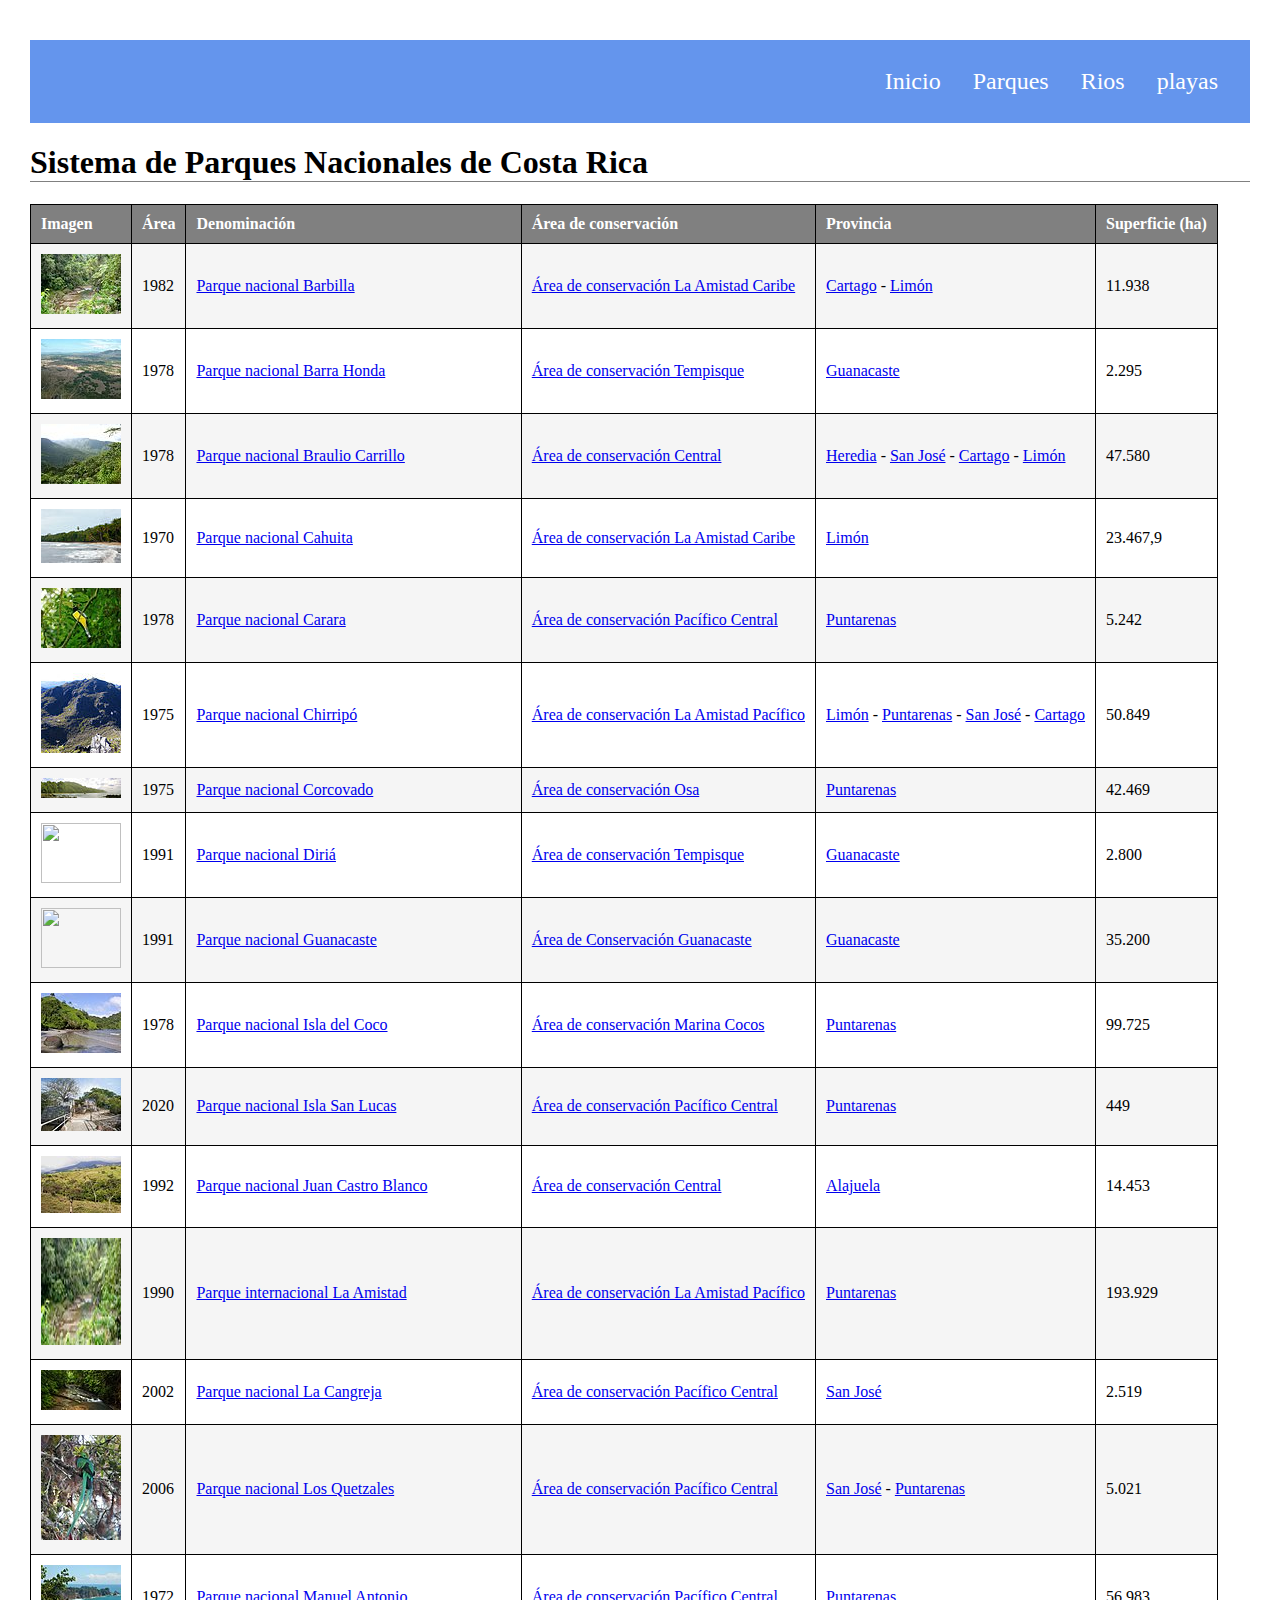
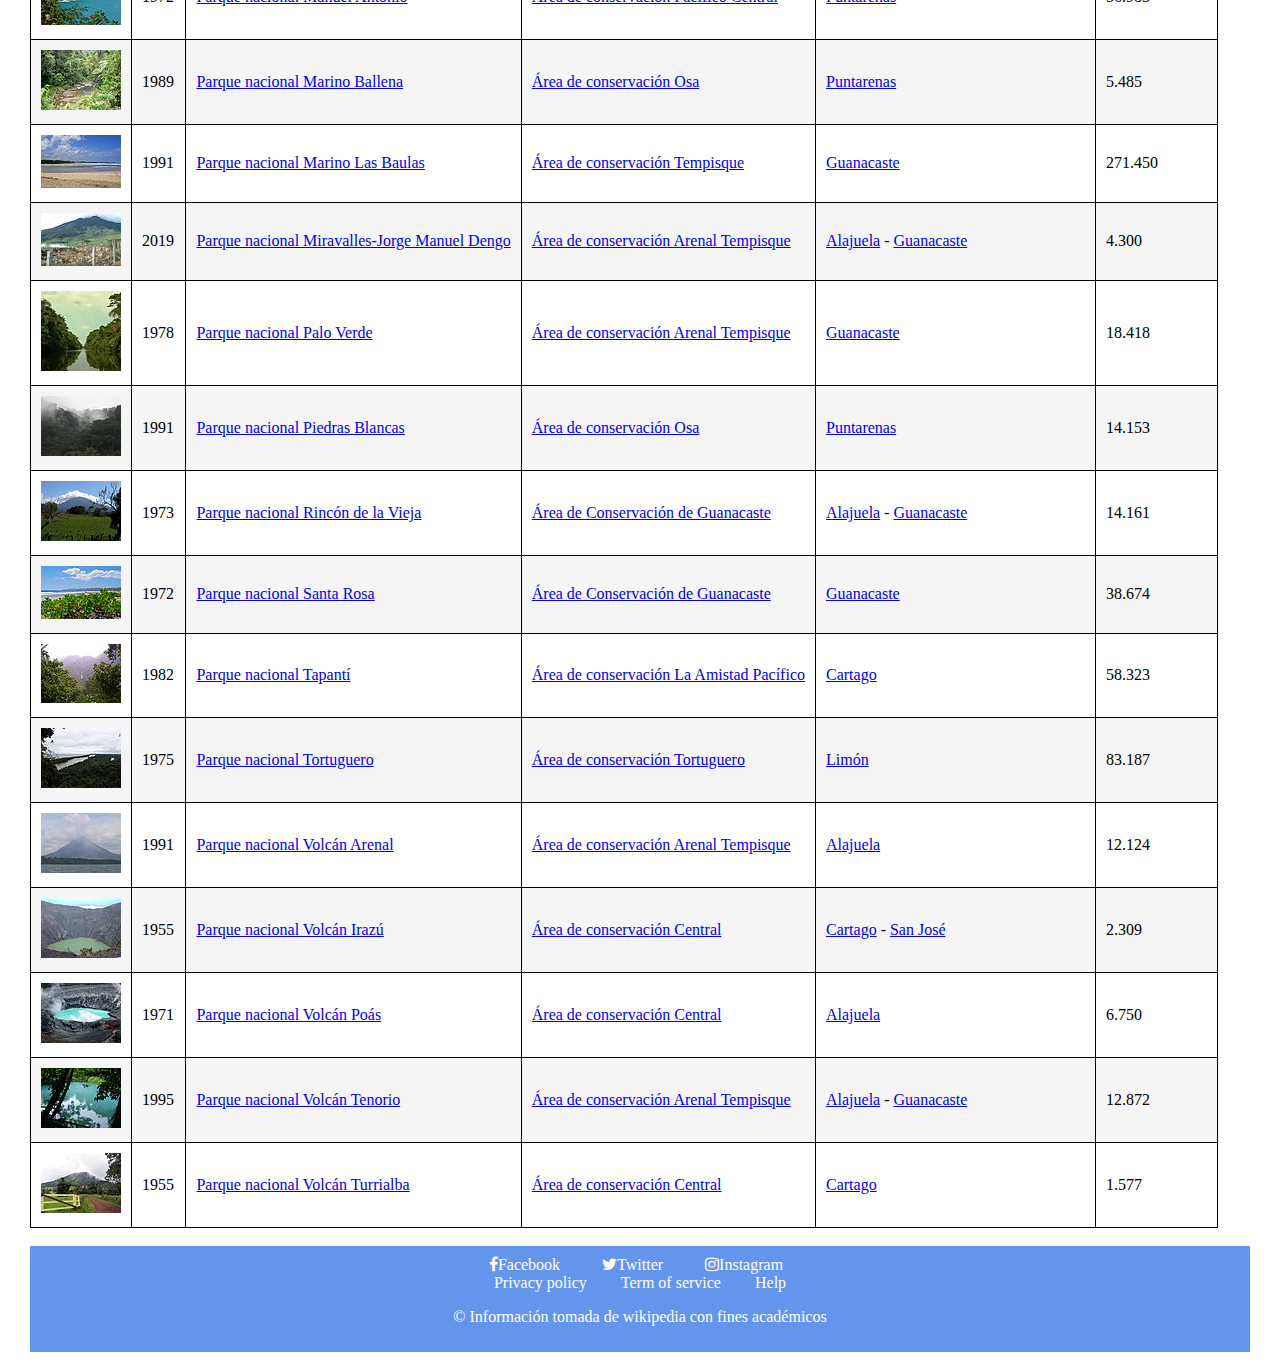
==== parques.html @ a2bc77d2 "Se sube el proyecto" ====
<!DOCTYPE html>
<html lang="en">
<head>
    <meta charset="UTF-8">
    <meta name="viewport" content="width=device-width, initial-scale=1.0">
    <title>Sistema de Parques Nacionales de Costa Rica</title>
    <link rel="stylesheet" href="css/style.css">
    <link rel="stylesheet" href="https://maxcdn.bootstrapcdn.com/font-awesome/4.4.0/css/font-awesome.min.css">
</head>
<body>
    <header>
        <nav>
            <a href="inicio.html">Inicio</a>
            <a href="parques.html">Parques</a>
            <a href="rios.html">Rios</a>
            <a href="playas.html">playas</a>
        </nav>
    </header>
    <h1>Sistema de Parques Nacionales de Costa Rica</h1>
    <section>
        <table >
            <thead>
                <tr>
                    <th>Imagen</th>
                    <th>&Aacute;rea</th>
                    <th>Denominación</th>
                    <th>&Aacute;rea de conservaci&oacute;n</th>
                    <th>Provincia</th>
                    <th>Superficie (ha)</th>
                </tr>
            </thead> 
            <tbody>
                <tr>
                    <td><img src="image/Barbilla.JPG"   alt="Barbilla" width="80" height="60" data-file-width="2304" data-file-height="1728" /></td>
                    <td>1982</td>
                    <td><a title="Parque nacional Barbilla"
                            href="https://es.wikipedia.org/wiki/Parque_nacional_Barbilla">Parque nacional Barbilla</a></td>
                    <td><a title="&Aacute;rea de conservaci&oacute;n La Amistad Caribe"
                            href="https://es.wikipedia.org/wiki/%C3%81rea_de_conservaci%C3%B3n_La_Amistad_Caribe">&Aacute;rea
                            de conservaci&oacute;n La Amistad Caribe</a></td>
                    <td><a title="Provincia de Cartago"
                            href="https://es.wikipedia.org/wiki/Provincia_de_Cartago">Cartago</a>&nbsp;-&nbsp;<a
                            title="Lim&oacute;n" href="https://es.wikipedia.org/wiki/Lim%C3%B3n">Lim&oacute;n</a></td>
                    <td>11.938</td>
                </tr>
                <tr>
                    <td><img src="image/barra-honda.JPG"
                                alt="" width="80" height="60" data-file-width="800" data-file-height="600" /></td>
                    <td>1978</td>
                    <td><a title="Parque nacional Barra Honda"
                            href="https://es.wikipedia.org/wiki/Parque_nacional_Barra_Honda">Parque nacional Barra Honda</a>
                    </td>
                    <td><a title="&Aacute;rea de conservaci&oacute;n Tempisque"
                            href="https://es.wikipedia.org/wiki/%C3%81rea_de_conservaci%C3%B3n_Tempisque">&Aacute;rea de
                            conservaci&oacute;n Tempisque</a></td>
                    <td><a class="mw-redirect" title="Guanacaste"
                            href="https://es.wikipedia.org/wiki/Guanacaste">Guanacaste</a></td>
                    <td>2.295</td>
                </tr>
                <tr>
                    <td><img src="image/braulio-carrillo.jpg" alt="" width="80" height="60" data-file-width="640" data-file-height="480" /></td>
                    <td>1978</td>
                    <td><a title="Parque nacional Braulio Carrillo"
                            href="https://es.wikipedia.org/wiki/Parque_nacional_Braulio_Carrillo">Parque nacional Braulio
                            Carrillo</a></td>
                    <td><a title="&Aacute;rea de conservaci&oacute;n Central"
                            href="https://es.wikipedia.org/wiki/%C3%81rea_de_conservaci%C3%B3n_Central">&Aacute;rea de
                            conservaci&oacute;n Central</a></td>
                    <td><a title="Provincia de Heredia"
                            href="https://es.wikipedia.org/wiki/Provincia_de_Heredia">Heredia</a>&nbsp;-&nbsp;<a
                            title="Provincia de San Jos&eacute;"
                            href="https://es.wikipedia.org/wiki/Provincia_de_San_Jos%C3%A9">San
                            Jos&eacute;</a>&nbsp;-&nbsp;<a title="Provincia de Cartago"
                            href="https://es.wikipedia.org/wiki/Provincia_de_Cartago">Cartago</a>&nbsp;-&nbsp;<a
                            title="Provincia de Lim&oacute;n"
                            href="https://es.wikipedia.org/wiki/Provincia_de_Lim%C3%B3n">Lim&oacute;n</a></td>
                    <td>47.580</td>
                </tr>
                <tr>
                    <td><img src="image/cahuita.jpg" alt="" width="80" height="54" data-file-width="1600" data-file-height="1082" /></td>
                    <td>1970</td>
                    <td><a title="Parque nacional Cahuita"
                            href="https://es.wikipedia.org/wiki/Parque_nacional_Cahuita">Parque nacional Cahuita</a></td>
                    <td><a title="&Aacute;rea de conservaci&oacute;n La Amistad Caribe"
                            href="https://es.wikipedia.org/wiki/%C3%81rea_de_conservaci%C3%B3n_La_Amistad_Caribe">&Aacute;rea
                            de conservaci&oacute;n La Amistad Caribe</a></td>
                    <td><a title="Provincia de Lim&oacute;n"
                            href="https://es.wikipedia.org/wiki/Provincia_de_Lim%C3%B3n">Lim&oacute;n</a></td>
                    <td>23.467,9</td>
                </tr>
                <tr>
                    <td><img src="image/carara.jpeg "alt="" width="80" height="60" data-file-width="1600" data-file-height="1202" /></td>
                    <td>1978</td>
                    <td><a title="Parque nacional Carara" href="https://es.wikipedia.org/wiki/Parque_nacional_Carara">Parque
                            nacional Carara</a></td>
                    <td><a title="&Aacute;rea de conservaci&oacute;n Pac&iacute;fico Central"
                            href="https://es.wikipedia.org/wiki/%C3%81rea_de_conservaci%C3%B3n_Pac%C3%ADfico_Central">&Aacute;rea
                            de conservaci&oacute;n Pac&iacute;fico Central</a></td>
                    <td><a title="Provincia de Puntarenas"
                            href="https://es.wikipedia.org/wiki/Provincia_de_Puntarenas">Puntarenas</a></td>
                    <td>5.242</td>
                </tr>
                <tr>
                    <td><img src="image/chirripo.jpg" alt="" width="80" height="80" data-file-width="1697" data-file-height="1699" /></td>
                    <td>1975</td>
                    <td><a title="Parque nacional Chirrip&oacute;"
                            href="https://es.wikipedia.org/wiki/Parque_nacional_Chirrip%C3%B3">Parque nacional
                            Chirrip&oacute;</a></td>
                    <td><a title="&Aacute;rea de conservaci&oacute;n La Amistad Pac&iacute;fico"
                            href="https://es.wikipedia.org/wiki/%C3%81rea_de_conservaci%C3%B3n_La_Amistad_Pac%C3%ADfico">&Aacute;rea
                            de conservaci&oacute;n La Amistad Pac&iacute;fico</a></td>
                    <td><a title="Provincia de Lim&oacute;n"
                            href="https://es.wikipedia.org/wiki/Provincia_de_Lim%C3%B3n">Lim&oacute;n</a>&nbsp;-&nbsp;<a
                            title="Provincia de Puntarenas"
                            href="https://es.wikipedia.org/wiki/Provincia_de_Puntarenas">Puntarenas</a>&nbsp;-&nbsp;<a
                            title="Provincia de San Jos&eacute;"
                            href="https://es.wikipedia.org/wiki/Provincia_de_San_Jos%C3%A9">San
                            Jos&eacute;</a>&nbsp;-&nbsp;<a title="Provincia de Cartago"
                            href="https://es.wikipedia.org/wiki/Provincia_de_Cartago">Cartago</a></td>
                    <td>50.849</td>
                </tr>
                <tr>
                    <td><img src="image/corcovado.jpg" alt="" width="80" height="20" data-file-width="3060" data-file-height="768" /></td>
                    <td>1975</td>
                    <td><a title="Parque nacional Corcovado (Costa Rica)"
                            href="https://es.wikipedia.org/wiki/Parque_nacional_Corcovado_(Costa_Rica)">Parque nacional
                            Corcovado</a></td>
                    <td><a title="&Aacute;rea de conservaci&oacute;n Osa"
                            href="https://es.wikipedia.org/wiki/%C3%81rea_de_conservaci%C3%B3n_Osa">&Aacute;rea de
                            conservaci&oacute;n Osa</a></td>
                    <td><a title="Provincia de Puntarenas"
                            href="https://es.wikipedia.org/wiki/Provincia_de_Puntarenas">Puntarenas</a></td>
                    <td>42.469</td>
                </tr>
                <tr>
                    <td><img src="image/parques nacionales/barra-honda.JPG"
                        alt="" width="80" height="60" data-file-width="800" data-file-height="600" /></td>
                    <td>1991</td>
                    <td><a title="Parque nacional Diri&aacute;"
                            href="https://es.wikipedia.org/wiki/Parque_nacional_Diri%C3%A1">Parque nacional Diri&aacute;</a>
                    </td>
                    <td><a title="&Aacute;rea de conservaci&oacute;n Tempisque"
                            href="https://es.wikipedia.org/wiki/%C3%81rea_de_conservaci%C3%B3n_Tempisque">&Aacute;rea de
                            conservaci&oacute;n Tempisque</a></td>
                    <td><a title="Provincia de Guanacaste"
                            href="https://es.wikipedia.org/wiki/Provincia_de_Guanacaste">Guanacaste</a></td>
                    <td>2.800</td>
                </tr>
                <tr>
                    <td><img src="image/guanacaste.jpg="" width="80" height="60" data-file-width="1024" data-file-height="768" /></td>
                    <td>1991</td>
                    <td><a title="Parque nacional Guanacaste"
                            href="https://es.wikipedia.org/wiki/Parque_nacional_Guanacaste">Parque nacional Guanacaste</a>
                    </td>
                    <td><a class="mw-redirect" title="&Aacute;rea de Conservaci&oacute;n Guanacaste"
                            href="https://es.wikipedia.org/wiki/%C3%81rea_de_Conservaci%C3%B3n_Guanacaste">&Aacute;rea de
                            Conservaci&oacute;n Guanacaste</a></td>
                    <td><a class="mw-redirect" title="Guanacaste"
                            href="https://es.wikipedia.org/wiki/Guanacaste">Guanacaste</a></td>
                    <td>35.200</td>
                </tr>
                <tr>
                    <td><img src="image/isla-coco.jpg"    alt="" width="80" height="60" data-file-width="640" data-file-height="479" /></td>
                    <td>1978</td>
                    <td><a title="Parque nacional Isla del Coco"
                            href="https://es.wikipedia.org/wiki/Parque_nacional_Isla_del_Coco">Parque nacional Isla del
                            Coco</a></td>
                    <td><a title="&Aacute;rea de conservaci&oacute;n Marina Cocos"
                            href="https://es.wikipedia.org/wiki/%C3%81rea_de_conservaci%C3%B3n_Marina_Cocos">&Aacute;rea de
                            conservaci&oacute;n Marina Cocos</a></td>
                    <td><a title="Provincia de Puntarenas"
                            href="https://es.wikipedia.org/wiki/Provincia_de_Puntarenas">Puntarenas</a></td>
                    <td>99.725</td>
                </tr>
                <tr>
                    <td><img src="image/isla-san-lucas.jpg"   alt="" width="80" height="53" data-file-width="2048" data-file-height="1366" /></td>
                    <td>2020</td>
                    <td><a title="Isla San Lucas" href="https://es.wikipedia.org/wiki/Isla_San_Lucas">Parque nacional Isla
                            San Lucas</a></td>
                    <td><a title="&Aacute;rea de conservaci&oacute;n Pac&iacute;fico Central"
                            href="https://es.wikipedia.org/wiki/%C3%81rea_de_conservaci%C3%B3n_Pac%C3%ADfico_Central">&Aacute;rea
                            de conservaci&oacute;n Pac&iacute;fico Central</a></td>
                    <td><a title="Provincia de Puntarenas"
                            href="https://es.wikipedia.org/wiki/Provincia_de_Puntarenas">Puntarenas</a></td>
                    <td>449</td>
                </tr>
                <tr>
                    <td><img src="image/juan-castro-blanco.jpg"    alt="" width="80" height="57" data-file-width="2410" data-file-height="1710" /></td>
                    <td>1992</td>
                    <td><a title="Parque nacional Juan Castro Blanco"
                            href="https://es.wikipedia.org/wiki/Parque_nacional_Juan_Castro_Blanco">Parque nacional Juan
                            Castro Blanco</a></td>
                    <td><a title="&Aacute;rea de conservaci&oacute;n Central"
                            href="https://es.wikipedia.org/wiki/%C3%81rea_de_conservaci%C3%B3n_Central">&Aacute;rea de
                            conservaci&oacute;n Central</a></td>
                    <td><a title="Provincia de Alajuela"
                            href="https://es.wikipedia.org/wiki/Provincia_de_Alajuela">Alajuela</a></td>
                    <td>14.453</td>
                </tr>
                <tr>
                    <td><img src="image/Barbilla.JPG"    alt="" width="80" height="107" data-file-width="1704" data-file-height="2272" /></td>
                    <td>1990</td>
                    <td><a title="Parque internacional La Amistad"
                            href="https://es.wikipedia.org/wiki/Parque_internacional_La_Amistad">Parque internacional La
                            Amistad</a></td>
                    <td><a title="&Aacute;rea de conservaci&oacute;n La Amistad Pac&iacute;fico"
                            href="https://es.wikipedia.org/wiki/%C3%81rea_de_conservaci%C3%B3n_La_Amistad_Pac%C3%ADfico">&Aacute;rea
                            de conservaci&oacute;n La Amistad Pac&iacute;fico</a></td>
                    <td><a title="Provincia de Puntarenas"
                            href="https://es.wikipedia.org/wiki/Provincia_de_Puntarenas">Puntarenas</a></td>
                    <td>193.929</td>
                </tr>
                <tr>
                    <td><img src="image/cangreja.jpg"    alt="" width="80" height="40" data-file-width="1920" data-file-height="966" /></td>
                    <td>2002</td>
                    <td><a title="Parque nacional La Cangreja"
                            href="https://es.wikipedia.org/wiki/Parque_nacional_La_Cangreja">Parque nacional La Cangreja</a>
                    </td>
                    <td><a title="&Aacute;rea de conservaci&oacute;n Pac&iacute;fico Central"
                            href="https://es.wikipedia.org/wiki/%C3%81rea_de_conservaci%C3%B3n_Pac%C3%ADfico_Central">&Aacute;rea
                            de conservaci&oacute;n Pac&iacute;fico Central</a></td>
                    <td><a title="Provincia de San Jos&eacute;"
                            href="https://es.wikipedia.org/wiki/Provincia_de_San_Jos%C3%A9">San Jos&eacute;</a></td>
                    <td>2.519</td>
                </tr>
                <tr>
                    <td><img src="image/quetzales.jpg"    alt="" width="80" height="105" data-file-width="1297" data-file-height="1701" /></td>
                    <td>2006</td>
                    <td><a title="Parque nacional Los Quetzales"
                            href="https://es.wikipedia.org/wiki/Parque_nacional_Los_Quetzales">Parque nacional Los
                            Quetzales</a></td>
                    <td><a title="&Aacute;rea de conservaci&oacute;n Pac&iacute;fico Central"
                            href="https://es.wikipedia.org/wiki/%C3%81rea_de_conservaci%C3%B3n_Pac%C3%ADfico_Central">&Aacute;rea
                            de conservaci&oacute;n Pac&iacute;fico Central</a></td>
                    <td><a title="Provincia de San Jos&eacute;"
                            href="https://es.wikipedia.org/wiki/Provincia_de_San_Jos%C3%A9">San
                            Jos&eacute;</a>&nbsp;-&nbsp;<a title="Provincia de Puntarenas"
                            href="https://es.wikipedia.org/wiki/Provincia_de_Puntarenas">Puntarenas</a></td>
                    <td>5.021</td>
                </tr>
                <tr>
                    <td><img src="image/manuel-antonio.JPG"    alt="" width="80" height="60" data-file-width="1280" data-file-height="960" /></td>
                    <td>1972</td>
                    <td><a title="Parque nacional Manuel Antonio"
                            href="https://es.wikipedia.org/wiki/Parque_nacional_Manuel_Antonio">Parque nacional Manuel
                            Antonio</a></td>
                    <td><a title="&Aacute;rea de conservaci&oacute;n Pac&iacute;fico Central"
                            href="https://es.wikipedia.org/wiki/%C3%81rea_de_conservaci%C3%B3n_Pac%C3%ADfico_Central">&Aacute;rea
                            de conservaci&oacute;n Pac&iacute;fico Central</a></td>
                    <td><a title="Provincia de Puntarenas"
                            href="https://es.wikipedia.org/wiki/Provincia_de_Puntarenas">Puntarenas</a></td>
                    <td>56.983</td>
                </tr>
                <tr>
                    <td><img src="image/Barbilla.JPG"    alt="" width="80" height="60" data-file-width="2272" data-file-height="1704" /></td>
                    <td>1989</td>
                    <td><a class="mw-redirect" title="Parque nacional Marino Ballena"
                            href="https://es.wikipedia.org/wiki/Parque_nacional_Marino_Ballena">Parque nacional Marino
                            Ballena</a></td>
                    <td><a title="&Aacute;rea de conservaci&oacute;n Osa"
                            href="https://es.wikipedia.org/wiki/%C3%81rea_de_conservaci%C3%B3n_Osa">&Aacute;rea de
                            conservaci&oacute;n Osa</a></td>
                    <td><a title="Provincia de Puntarenas"
                            href="https://es.wikipedia.org/wiki/Provincia_de_Puntarenas">Puntarenas</a></td>
                    <td>5.485</td>
                </tr>
                <tr>
                    <td><img src="image/las-baulas.jpg"    alt="" width="80" height="53" data-file-width="1926" data-file-height="1284" /></td>
                    <td>1991</td>
                    <td><a class="mw-redirect" title="Parque nacional Marino Las Baulas"
                            href="https://es.wikipedia.org/wiki/Parque_nacional_Marino_Las_Baulas">Parque nacional Marino
                            Las Baulas</a></td>
                    <td><a title="&Aacute;rea de conservaci&oacute;n Tempisque"
                            href="https://es.wikipedia.org/wiki/%C3%81rea_de_conservaci%C3%B3n_Tempisque">&Aacute;rea de
                            conservaci&oacute;n Tempisque</a></td>
                    <td><a class="mw-redirect" title="Guanacaste"
                            href="https://es.wikipedia.org/wiki/Guanacaste">Guanacaste</a></td>
                    <td>271.450</td>
                </tr>
                <tr>
                    <td><img src="image/miravalles.jpg"    alt="" width="80" height="53" data-file-width="640" data-file-height="425" /></td>
                    <td>2019</td>
                    <td><a title="Parque nacional Miravalles-Jorge Manuel Dengo"
                            href="https://es.wikipedia.org/wiki/Parque_nacional_Miravalles-Jorge_Manuel_Dengo">Parque
                            nacional Miravalles-Jorge Manuel Dengo</a></td>
                    <td><a title="&Aacute;rea de conservaci&oacute;n Arenal Tempisque"
                            href="https://es.wikipedia.org/wiki/%C3%81rea_de_conservaci%C3%B3n_Arenal_Tempisque">&Aacute;rea
                            de conservaci&oacute;n Arenal Tempisque</a></td>
                    <td><a title="Provincia de Alajuela"
                            href="https://es.wikipedia.org/wiki/Provincia_de_Alajuela">Alajuela</a>&nbsp;-&nbsp;<a
                            class="mw-redirect" title="Guanacaste"
                            href="https://es.wikipedia.org/wiki/Guanacaste">Guanacaste</a></td>
                    <td>4.300</td>
                </tr>
                <tr>
                    <td><img src="image/palo-verde.jpg"    alt="" width="80" height="80" data-file-width="1916" data-file-height="1916" /></td>
                    <td>1978</td>
                    <td><a title="Parque nacional Palo Verde"
                            href="https://es.wikipedia.org/wiki/Parque_nacional_Palo_Verde">Parque nacional Palo Verde</a>
                    </td>
                    <td><a title="&Aacute;rea de conservaci&oacute;n Arenal Tempisque"
                            href="https://es.wikipedia.org/wiki/%C3%81rea_de_conservaci%C3%B3n_Arenal_Tempisque">&Aacute;rea
                            de conservaci&oacute;n Arenal Tempisque</a></td>
                    <td><a class="mw-redirect" title="Guanacaste"
                            href="https://es.wikipedia.org/wiki/Guanacaste">Guanacaste</a></td>
                    <td>18.418</td>
                </tr>
                <tr>
                    <td><img src="image/piedras-blancas.jpg"    alt="" width="80" height="60" data-file-width="1500" data-file-height="1125" /></a></td>
                    <td>1991</td>
                    <td><a title="Parque nacional Piedras Blancas"
                            href="https://es.wikipedia.org/wiki/Parque_nacional_Piedras_Blancas">Parque nacional Piedras
                            Blancas</a></td>
                    <td><a title="&Aacute;rea de conservaci&oacute;n Osa"
                            href="https://es.wikipedia.org/wiki/%C3%81rea_de_conservaci%C3%B3n_Osa">&Aacute;rea de
                            conservaci&oacute;n Osa</a></td>
                    <td><a title="Provincia de Puntarenas"
                            href="https://es.wikipedia.org/wiki/Provincia_de_Puntarenas">Puntarenas</a></td>
                    <td>14.153</td>
                </tr>
                <tr>
                    <td><img src="image/rincon-vieja.jpg"    alt="" width="80" height="60" data-file-width="1024" data-file-height="768" /></td>
                    <td>1973</td>
                    <td><a title="Parque nacional Rinc&oacute;n de la Vieja"
                            href="https://es.wikipedia.org/wiki/Parque_nacional_Rinc%C3%B3n_de_la_Vieja">Parque nacional
                            Rinc&oacute;n de la Vieja</a></td>
                    <td><a class="mw-redirect" title="&Aacute;rea de Conservaci&oacute;n de Guanacaste"
                            href="https://es.wikipedia.org/wiki/%C3%81rea_de_Conservaci%C3%B3n_de_Guanacaste">&Aacute;rea de
                            Conservaci&oacute;n de Guanacaste</a></td>
                    <td><a title="Provincia de Alajuela"
                            href="https://es.wikipedia.org/wiki/Provincia_de_Alajuela">Alajuela</a>&nbsp;-&nbsp;<a
                            class="mw-redirect" title="Guanacaste"
                            href="https://es.wikipedia.org/wiki/Guanacaste">Guanacaste</a></td>
                    <td>14.161</td>
                </tr>
                <tr>
                    <td><img src="image/santa-rosa.jpg"    alt="" width="80" height="53" data-file-width="3392" data-file-height="2261" /></td>
                    <td>1972</td>
                    <td><a title="Parque nacional Santa Rosa"
                            href="https://es.wikipedia.org/wiki/Parque_nacional_Santa_Rosa">Parque nacional Santa Rosa</a>
                    </td>
                    <td><a class="mw-redirect" title="&Aacute;rea de Conservaci&oacute;n de Guanacaste"
                            href="https://es.wikipedia.org/wiki/%C3%81rea_de_Conservaci%C3%B3n_de_Guanacaste">&Aacute;rea de
                            Conservaci&oacute;n de Guanacaste</a></td>
                    <td><a class="mw-redirect" title="Guanacaste"
                            href="https://es.wikipedia.org/wiki/Guanacaste">Guanacaste</a></td>
                    <td>38.674</td>
                </tr>
                <tr>
                    <td><img src="image/tapanti.jpg"    alt="" width="80" height="59" data-file-width="2080" data-file-height="1544" /></td>
                    <td>1982</td>
                    <td><a title="Parque nacional Tapant&iacute;"
                            href="https://es.wikipedia.org/wiki/Parque_nacional_Tapant%C3%AD">Parque nacional
                            Tapant&iacute;</a></td>
                    <td><a title="&Aacute;rea de conservaci&oacute;n La Amistad Pac&iacute;fico"
                            href="https://es.wikipedia.org/wiki/%C3%81rea_de_conservaci%C3%B3n_La_Amistad_Pac%C3%ADfico">&Aacute;rea
                            de conservaci&oacute;n La Amistad Pac&iacute;fico</a></td>
                    <td><a title="Provincia de Cartago"
                            href="https://es.wikipedia.org/wiki/Provincia_de_Cartago">Cartago</a></td>
                    <td>58.323</td>
                </tr>
                <tr>
                    <td><img src="image/tortuguero.jpg"   alt="" width="80" height="60" data-file-width="2816" data-file-height="2112" /></td>
                    <td>1975</td>
                    <td><a title="Parque nacional Tortuguero"
                            href="https://es.wikipedia.org/wiki/Parque_nacional_Tortuguero">Parque nacional Tortuguero</a>
                    </td>
                    <td><a class="mw-redirect" title="&Aacute;rea de conservaci&oacute;n Tortuguero"
                            href="https://es.wikipedia.org/wiki/%C3%81rea_de_conservaci%C3%B3n_Tortuguero">&Aacute;rea de
                            conservaci&oacute;n Tortuguero</a></td>
                    <td><a title="Provincia de Lim&oacute;n"
                            href="https://es.wikipedia.org/wiki/Provincia_de_Lim%C3%B3n">Lim&oacute;n</a></td>
                    <td>83.187</td>
                </tr>
                <tr>
                    <td><img src="image/arenal.jpg"    alt="" width="80" height="60" data-file-width="2592" data-file-height="1944" /></td>
                    <td>1991</td>
                    <td><a title="Parque nacional Volc&aacute;n Arenal"
                            href="https://es.wikipedia.org/wiki/Parque_nacional_Volc%C3%A1n_Arenal">Parque nacional
                            Volc&aacute;n Arenal</a></td>
                    <td><a title="&Aacute;rea de conservaci&oacute;n Arenal Tempisque"
                            href="https://es.wikipedia.org/wiki/%C3%81rea_de_conservaci%C3%B3n_Arenal_Tempisque">&Aacute;rea
                            de conservaci&oacute;n Arenal Tempisque</a></td>
                    <td><a title="Provincia de Alajuela"
                            href="https://es.wikipedia.org/wiki/Provincia_de_Alajuela">Alajuela</a></td>
                    <td>12.124</td>
                </tr>
                <tr>
                    <td><img src="image/irazu.jpg"    alt="" width="80" height="60" data-file-width="2560" data-file-height="1920" /></td>
                    <td>1955</td>
                    <td><a class="mw-redirect" title="Parque nacional Volc&aacute;n Iraz&uacute;"
                            href="https://es.wikipedia.org/wiki/Parque_nacional_Volc%C3%A1n_Iraz%C3%BA">Parque nacional
                            Volc&aacute;n Iraz&uacute;</a></td>
                    <td><a title="&Aacute;rea de conservaci&oacute;n Central"
                            href="https://es.wikipedia.org/wiki/%C3%81rea_de_conservaci%C3%B3n_Central">&Aacute;rea de
                            conservaci&oacute;n Central</a></td>
                    <td><a title="Provincia de Cartago"
                            href="https://es.wikipedia.org/wiki/Provincia_de_Cartago">Cartago</a>&nbsp;-&nbsp;<a
                            title="Provincia de San Jos&eacute;"
                            href="https://es.wikipedia.org/wiki/Provincia_de_San_Jos%C3%A9">San Jos&eacute;</a></td>
                    <td>2.309</td>
                </tr>
                <tr>
                    <td><img src="image/poas.jpg"   alt="" width="80" height="60" data-file-width="2048" data-file-height="1536" /></td>
                    <td>1971</td>
                    <td><a title="Parque nacional Volc&aacute;n Po&aacute;s"
                            href="https://es.wikipedia.org/wiki/Parque_nacional_Volc%C3%A1n_Po%C3%A1s">Parque nacional
                            Volc&aacute;n Po&aacute;s</a></td>
                    <td><a title="&Aacute;rea de conservaci&oacute;n Central"
                            href="https://es.wikipedia.org/wiki/%C3%81rea_de_conservaci%C3%B3n_Central">&Aacute;rea de
                            conservaci&oacute;n Central</a></td>
                    <td><a title="Provincia de Alajuela"
                            href="https://es.wikipedia.org/wiki/Provincia_de_Alajuela">Alajuela</a></td>
                    <td>6.750</td>
                </tr>
                <tr>
                    <td><img src="image/tenorio.jpg"    alt="" width="80" height="60" data-file-width="3072" data-file-height="2304" /></td>
                    <td>1995</td>
                    <td><a title="Parque nacional Volc&aacute;n Tenorio"
                            href="https://es.wikipedia.org/wiki/Parque_nacional_Volc%C3%A1n_Tenorio">Parque nacional
                            Volc&aacute;n Tenorio</a></td>
                    <td><a title="&Aacute;rea de conservaci&oacute;n Arenal Tempisque"
                            href="https://es.wikipedia.org/wiki/%C3%81rea_de_conservaci%C3%B3n_Arenal_Tempisque">&Aacute;rea
                            de conservaci&oacute;n Arenal Tempisque</a></td>
                    <td><a title="Provincia de Alajuela"
                            href="https://es.wikipedia.org/wiki/Provincia_de_Alajuela">Alajuela</a>&nbsp;-&nbsp;<a
                            class="mw-redirect" title="Guanacaste"
                            href="https://es.wikipedia.org/wiki/Guanacaste">Guanacaste</a></td>
                    <td>12.872</td>
                </tr>
                <tr>
                    <td><img src="image/turrialba.jpg"    alt="" width="80" height="60" data-file-width="2048" data-file-height="1536" /></td>
                    <td>1955</td>
                    <td><a title="Parque nacional Volc&aacute;n Turrialba"
                            href="https://es.wikipedia.org/wiki/Parque_nacional_Volc%C3%A1n_Turrialba">Parque nacional
                            Volc&aacute;n Turrialba</a></td>
                    <td><a title="&Aacute;rea de conservaci&oacute;n Central"
                            href="https://es.wikipedia.org/wiki/%C3%81rea_de_conservaci%C3%B3n_Central">&Aacute;rea de
                            conservaci&oacute;n Central</a></td>
                    <td><a title="Provincia de Cartago"
                            href="https://es.wikipedia.org/wiki/Provincia_de_Cartago">Cartago</a></td>
                    <td>1.577</td>
                </tr>
            </tbody>
            <tfoot></tfoot>
        </table>
    </section>
    <footer>
        <nav>
            <a href="https://facebook.com" target="_blank">
                <i class="fa fa-facebook">Facebook</i>
            </a>
            <a href="https://twitter.com" target="_blank">
                <i class="fa fa-twitter">Twitter</i>
            </a>
            <a href="https://instragram.com" target="_blank">
                <i class="fa fa-instagram">Instagram</i>
            </a>
        </nav>
        <nav>
            <a href="#privacy">Privacy policy</a>
            <a href="#term">Term of service</a>
            <a href="#help">Help</a>
        </nav>
        <p>&copy; Información tomada de wikipedia con fines académicos</p>
    </footer>
</body>
</html>
---- css/style.css ----
body{
    margin: 40px 30px 20px 30px;
    min-height: 100vh;
}
h1,h2{
    border-bottom: 1px solid gray;
}
header nav{
    background-color: cornflowerblue;
    display: flex;
    justify-content: flex-end;
    padding: 14px 16px;
    font-size: 1.5em;
}

header nav a{
    color: white;
    text-decoration: none;
    padding: 14px 16px;
    text-align: center;
}
nav a:hover{
    background-color: darkgray;
    color: black;
}
.principal{
    display: flex;
    flex-direction: column;
    align-items: center;
    margin-top: 10em;
    justify-content: center;
    padding: 10px 10px;
    font-size: larger;
}
figure{
    display: inline-block;
    border: 2px solid black;
    padding: 10px;
    background-color: rgba(128, 128, 128, 0.327);
}
img.escudo{
    height: 200px;
    border: 2px solid black;
    border-radius: 50%;
}
figcaption{
    max-width: 200px;
    padding-top: 10px;
    word-wrap: break-word;
}
table{
    width: auto;
    border-collapse: collapse;
}
thead{
    background-color: gray;
    color: white;
}
td, th{
    border: 1px solid black;
    padding: 10px;
    text-align: left;
}
tbody tr:nth-child(even){
    background-color: white;
}
tbody tr:nth-child(odd){
    background-color: whitesmoke;
}
tbody tr:hover{
    background-color: gray;
}
img.table{
    width: 20px;
    height: 20px;
    vertical-align: middle;
    margin-right: 8px;
}
footer{
    background-color: cornflowerblue;
    color: white;
    padding: 10px 0;
    text-align: center;
    margin-top: 18px;
}
footer nav a{
    color: white;
    text-decoration: none;
    margin: 0 15px;
    display: inline-block;
}
footer nav a i{
    margin-right: 8px;
}
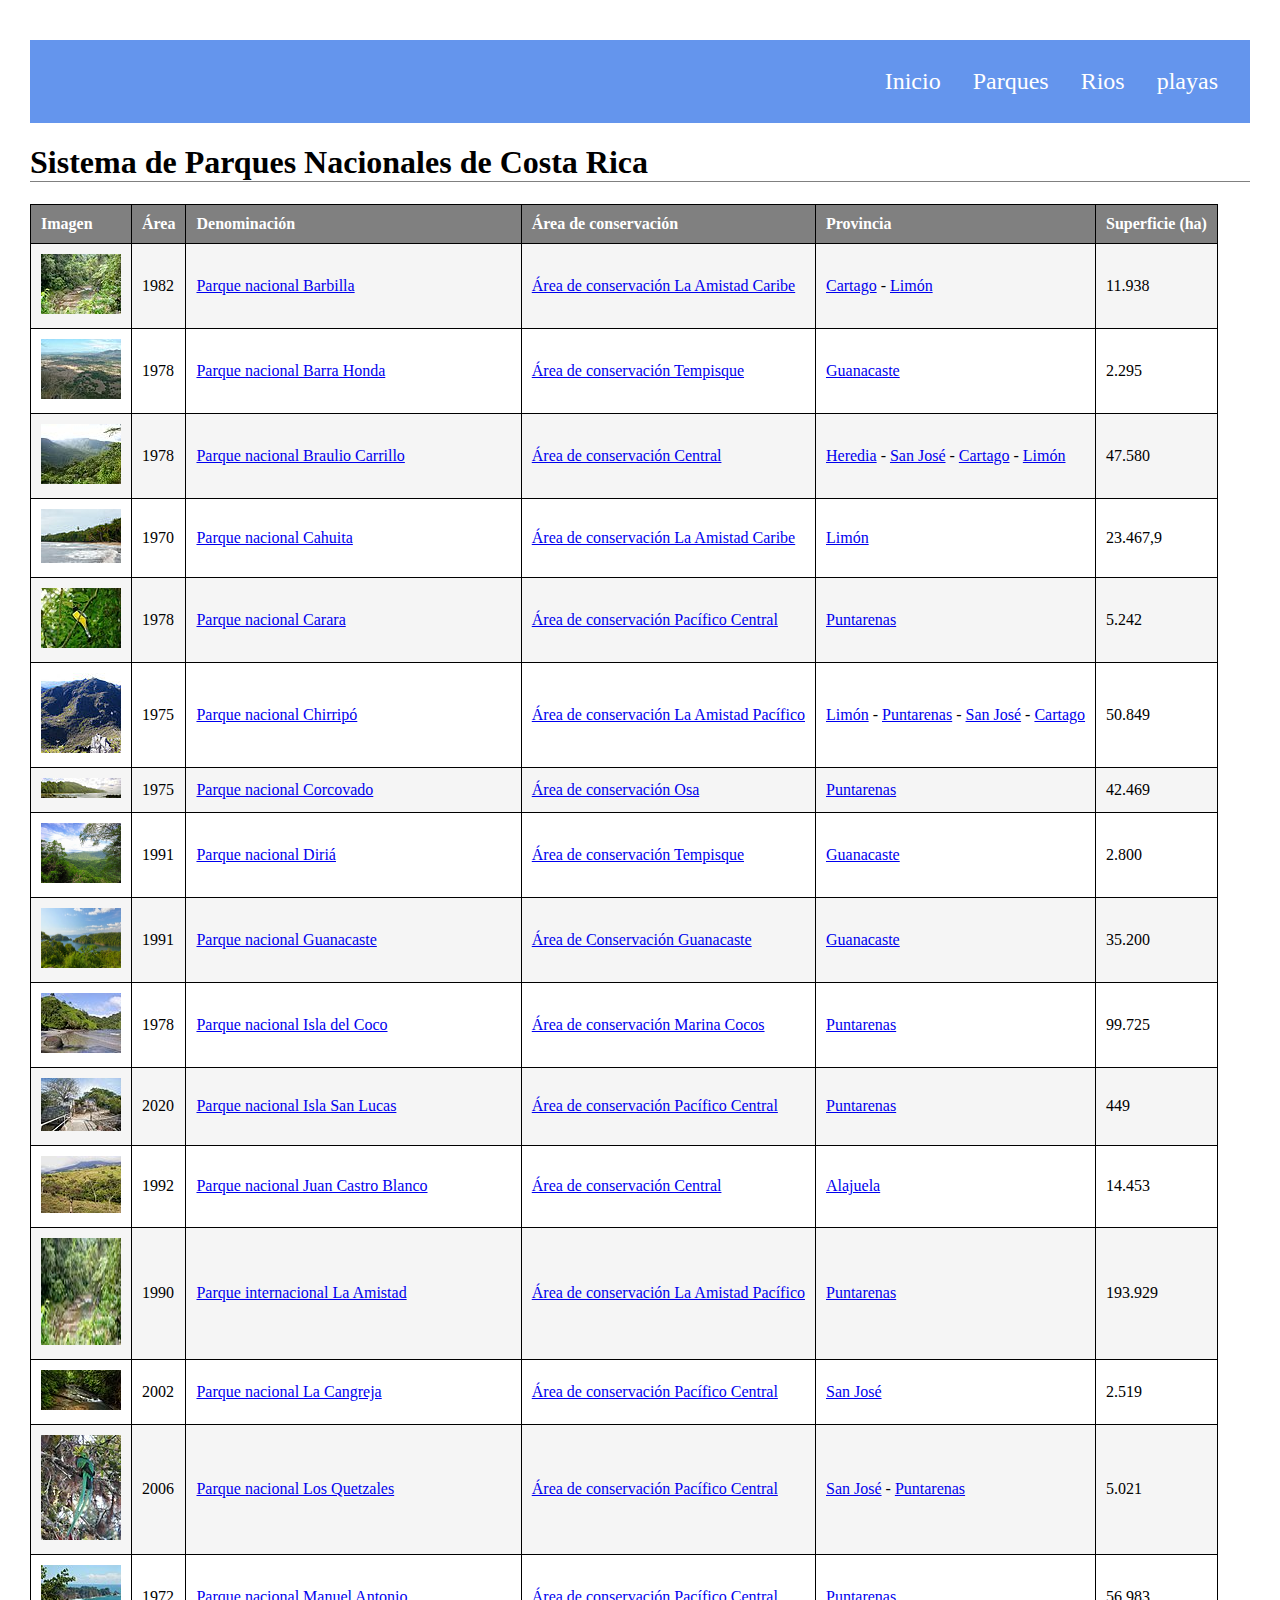
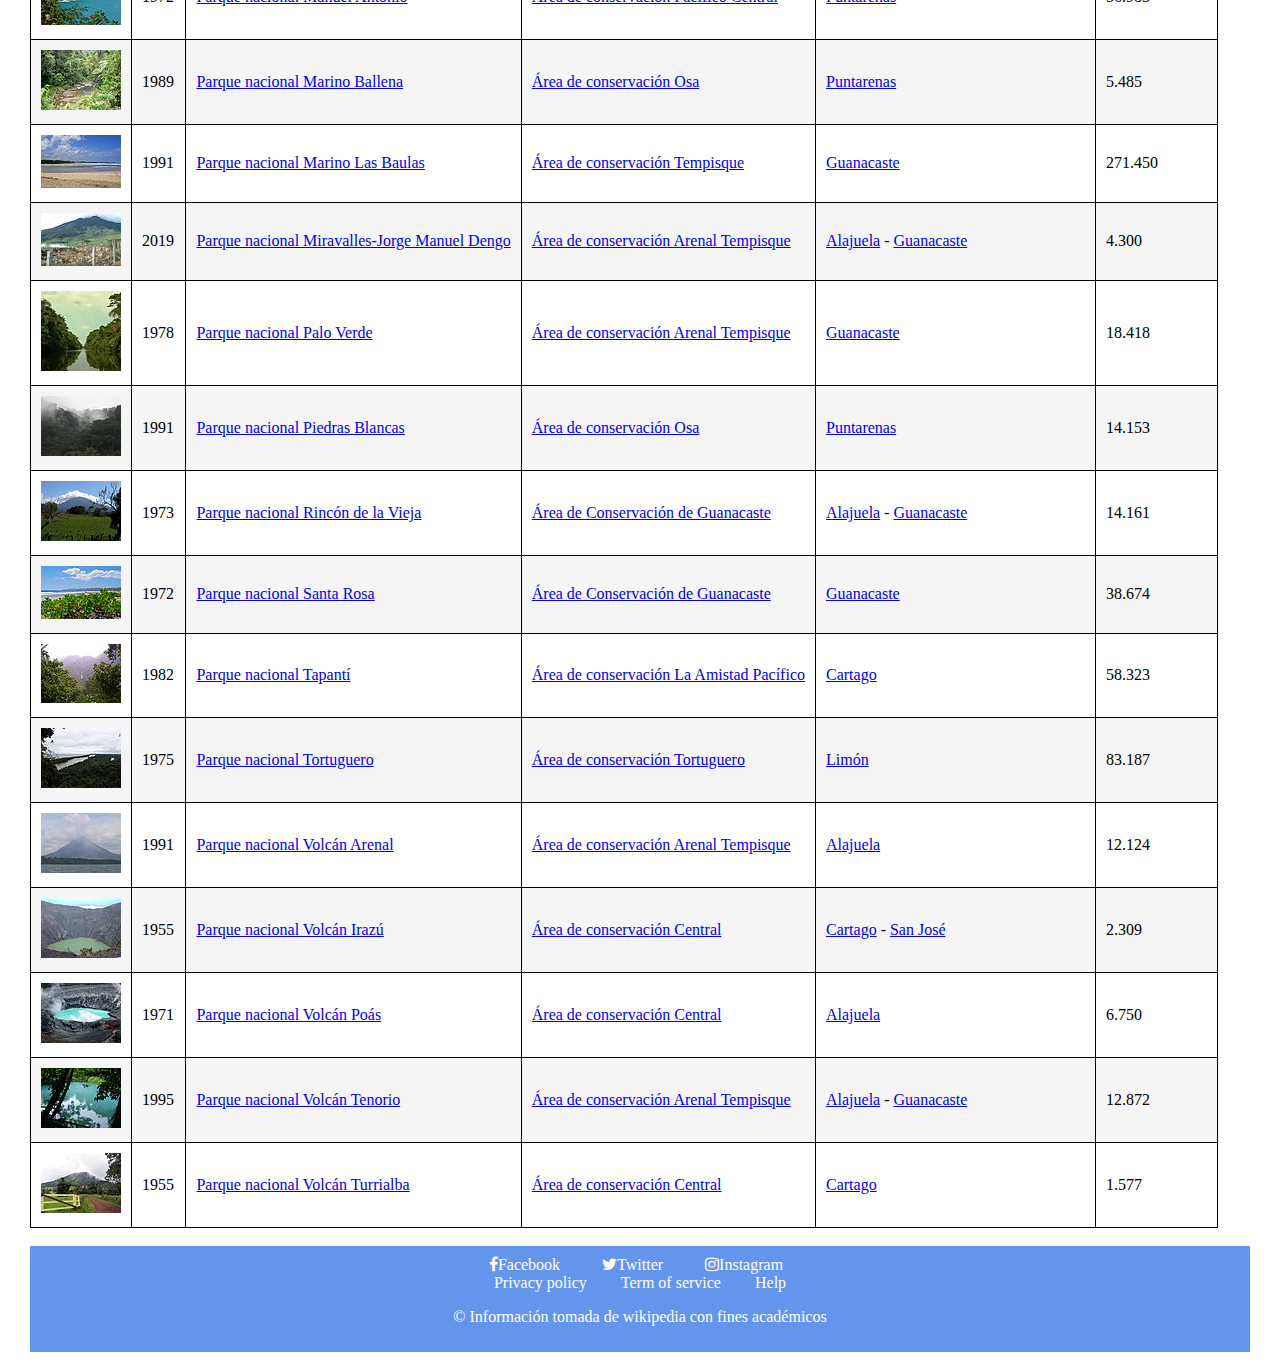
==== commit 1218cf87: "cambios y agrego lo de playas" ====
--- a/parques.html
+++ b/parques.html
@@ -133,7 +133,7 @@
                     <td>42.469</td>
                 </tr>
                 <tr>
-                    <td><img src="image/parques nacionales/barra-honda.JPG"
+                    <td><img src="image/parqueNacional dirria.jpg"
                         alt="" width="80" height="60" data-file-width="800" data-file-height="600" /></td>
                     <td>1991</td>
                     <td><a title="Parque nacional Diri&aacute;"
@@ -147,7 +147,7 @@
                     <td>2.800</td>
                 </tr>
                 <tr>
-                    <td><img src="image/guanacaste.jpg="" width="80" height="60" data-file-width="1024" data-file-height="768" /></td>
+                    <td><img src="image/parqueNacionalGuanacaste.jpg" width="80" height="60" data-file-width="1024" data-file-height="768" /></td>
                     <td>1991</td>
                     <td><a title="Parque nacional Guanacaste"
                             href="https://es.wikipedia.org/wiki/Parque_nacional_Guanacaste">Parque nacional Guanacaste</a>
